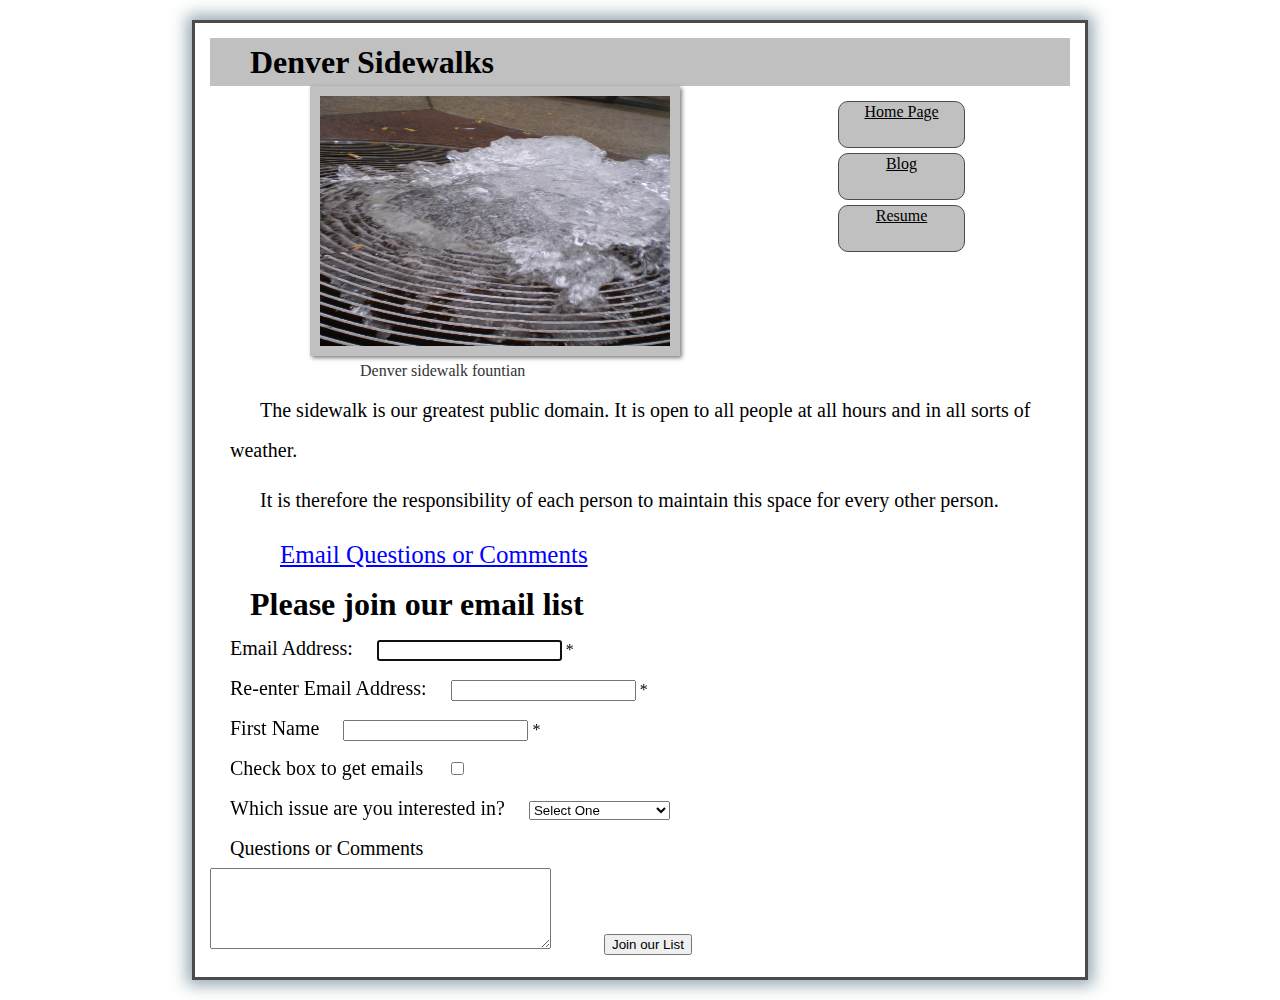
==== index.html @ 54ba9243 "first upload" ====
<!doctype html>
<html lang="en">
<head>
<meta charset="UTF-8">
<meta name="description" content="Denver Sidewalks">
<meta name="keywords" content="sidewalk, path, pedestrian">
<meta name="web designer" content="Eric Erickson">
<title>Index</title>
<link href="css/sidewalkstyle.css" rel="stylesheet">
<script type="text/javascript" src="js/main.js"></script>

</head>

<body>
<h1 class="contact">Denver Sidewalks</h1>

<div class="buttons">
	<a class="contact" href="index.html">Home Page</a>
	<a class="blog" href="blog.html">Blog</a>
	<a class= "resume" href="resume.html">Resume</a>
</div>

<figure>
<img src = "images/contactpic.jpg" class="contact" alt="Denver sidewalk fountian">
<figcaption>Denver sidewalk fountian
</figcaption>
</figure>

<p>The sidewalk is our greatest public domain. It is open to all people at all hours and in all sorts of weather.</p>
<p>It is therefore the responsibility of each person to maintain this space for every other person.</p>

<p><a class= "email" href="mailto:eric.magnus11@gmail.com?Subject=Website%20Inquiry:" target="_top">
Email Questions or Comments</a></p>

<!--Form information below-->
    <section>
        <h1>Please join our email list</h1>
          <form id="email_form" name="email_form" action="join.html" method="get">
	        <label for="email_address1">Email Address:</label>
	        <input type="text" id="email_address1" name="email_address1">
	        <span id="email_address1_error">*</span><br>
	        
	        <label for="email_address2">Re-enter Email Address:</label>
	        <input type="text" id="email_address2" name="email_address2">
	        <span id="email_address2_error">*</span><br>
	        
	        <label for="first_name">First Name</label>
	        <input type="text" id="first_name" name="first_name">
	        <span id="first_name_error">*</span><br>
	        
	        <label for "checkbox" class="label">Check box to get emails</label>
						<input type="checkbox" id="latincheck" name="latincheck">
			<br>			
			<label for="interest" class="label">Which issue are you interested in?</label>
				<select name="interest" id="interest">
					<option value="null">Select One</option>
					<option value="1">Walking around</option>
					<option value="2">Sidewalk Maintence</option>
					<option value="3">Zoning</option>
					<option value="4">Building Code</option>
				</select>
	        <br>
	        <label for="comments"  class="label">Questions or Comments </label>
	        <br>
				<textarea name="comments" cols="40" rows="5" id="comments"></textarea>
	        
	        <label>&nbsp;</label>
	        <input type="button" id="join_list" value="Join our List">
	    </form>
	</section>	
    
<!--<form class="requestform" method="post"> <!--action="form/request.html"-->
<!--	<p>
		<label for="firstname" class="label">First Name</label>
		<input type="text" name="firstname" id="firstname">
	</p>	
	<p>
		<label for="lastname" class="label">Last Name</label>
		<input type="text" name="lastname" id="lastname">
	</p>
	<p>					<label for "checkbox" class="label">Check box to get emails</label>
						<input type="checkbox" id="latincheck" name="latincheck">
</p>	
	<p>
		<label>What is your email address?</label>
		<input type="text" id="emailaddress" name="emailaddress">
		<span id="emailaddress_error">*</span>


		<!--<label for="emailaddress" class="label">What is your email address?</label>
		<input type="text" name="emailaddress" id="emailaddress">
		<span style="color: green" id="emailaddress_error">*</span>

	</p>
	<p>
		<label for="interest" class="label">Which issue are you interested in?</label>
		<select name="interest" id="interest">
			<option value="null">Select One</option>
			<option value="1">Walking around</option>
			<option value="2">Sidewalk Maintence</option>
			<option value="3">Zoning</option>
			<option value="4">Building Code</option>
		</select>
	</p>
		
	<p>
		<label for="comments"  class="label">Questions or Comments </label>
		<textarea name="comments" cols="40" rows="5" id="comments"></textarea>
	</p>
		
	
		<input type="button" id="join_list" value="Request">
		
</form>
-->


</body>
</html>
---- css/sidewalkstyle.css ----
/* reset browser styles */
html, body, div, span, object, iframe, h1, h2, h3, h4, h5, h6, p, blockquote, pre, a, abbr, acronym, address, big, cite, code, del, dfn, em, img, ins, kbd, q, s, samp,small, strike, strong, sub, sup, tt, var, b, u, i, center, dl, dt, dd, ol, ul, li, fieldset, form, label, legend,
table, caption, tbody, tfoot, thead, tr, th, td, article, aside, canvas, details, embed, 
figure, figcaption, footer, header, hgroup, menu, nav, output, ruby, section, summary,
time, mark, audio, video {
	margin: 0;
	padding: 0;
	border: 0;
	font-size: 100%;
	vertical-align: baseline;
}
article, aside, details, figcaption, figure, footer, header, hgroup, menu, nav, section {
	display: block;
}
body {
	line-height: 1.2;
}
ol { 
	padding-left: 1.4em;
	list-style: decimal;
}
ul {
	padding-left: 1.4em;
	list-style: square;
}
table {
	border-collapse: collapse;
	border-spacing: 0;
} 
/* end reset browser styles */
html {
}

body {
font-family: "Times New Roman", Times, serif;;
background-color: #FFFFFF;
border: 3px solid #4B4B4B;
box-shadow: 0 0 15px 5px rgba(44,82,100,.5);
width: 860px;
margin-top: 20px;
margin-left: auto;
margin-right: auto;
margin-bottom: 20px;
padding: 15px;
}
h1 {
font-size: 2em;
text-indent: 25px;
padding: 5px 15px 5px 15px;
}
h2 {
font-size: 1.2em;
text-indent: 25px;
}
img {
padding: 10px;
border: 1px;
width: 350px;
height: 250px;
box-shadow: 2px 2px 4px rgba(0,0,0,.5);
margin-left: 100px;
}
p {
font-size: 1.25em;
text-indent: 30px;
line-height: 200%;
margin-left: 20px;
margin-right: 20px;
margin-top: 10px;
}
p a {
border: none;
color: #0000FF;
display: inline;
}
a {
text-align: center;
height: 50px;
width: 125px;
display: block;
border-radius: 10px;
border: 1px solid #4B4B4B;
margin: 5px;
color: #000000;
}
label {
font-size: 1.25em;
text-indent: 30px;
line-height: 200%;
margin-left: 20px;
margin-right: 20px;
margin-top: 10px;	
}
.buttons a {
text-align: center;
height: 45px;
width: 125px;
display: block;
border-radius: 10px;
border: 1px solid #4B4B4B;
margin: 5px;
color: #000000;
-webkit-transition: -webkit-transform .3s, background-color 1s ease-in .3s;
-moz-transition: -moz-transform .3s, background-color 1s ease-in .3s;
-o-transition: -o-transform .3s, background-color 1s ease-in .3s;
-ms-transition: -ms-transform .3s, background-color 1s ease-in .3s;
transition: transform .3s, background-color 1s ease-in .3s;
}
.buttons {
float: right;
margin: 10px;
margin-right: 100px;
}
.blog {
background-color: #C0C0C0;
}
.contact {
background-color: #C0C0C0;	
}
/*.about {
background-color: ##707070;	
}*/
.resume {  
background-color: #C0C0C0;	
}
.email {
width: 400px;
border: none;
margin-left: 20px;
font-size: 1.25em;
text-indent: 10px;
line-height: 200%;
margin-left: 20px;
margin-right: 20px;
margin-top: 10px;
}
	
ul {margin-left: 20px;
margin-right: 20px;
margin-top: 20px;
margin-bottom: 20px;
font-size: 1.25em;
}
li a {
font-size: 1.25em;
border: none;
}
figcaption {
color: #333;
text-align: left;
border: 1px #666;
margin-left: 150px;
}
a:visited {
color: #000000;
}
a:hover {
background-color: #FDF8AB;
border-bottom-color: #6E97BF;
-webkit-transform: scale(1.2);
-moz-transform: scale(1.2);
-o-transform: scale(1.2);
-ms-transform: scale(1.2);
transform: scale(1.2);
}
.requestform .label{
display: inline-block;
width: 300px;
vertical-align: top;
text-align: right;
margin-right: 10px;
}
.requestform input[type="submit"] {
margin-left: 250px;
padding: 10px 25px;
font-size: 1em; 
}
.requestform input[type="text"], .requestform textarea {
	border-radius: 5px;
	width: 400px;
	padding: 5px;
}
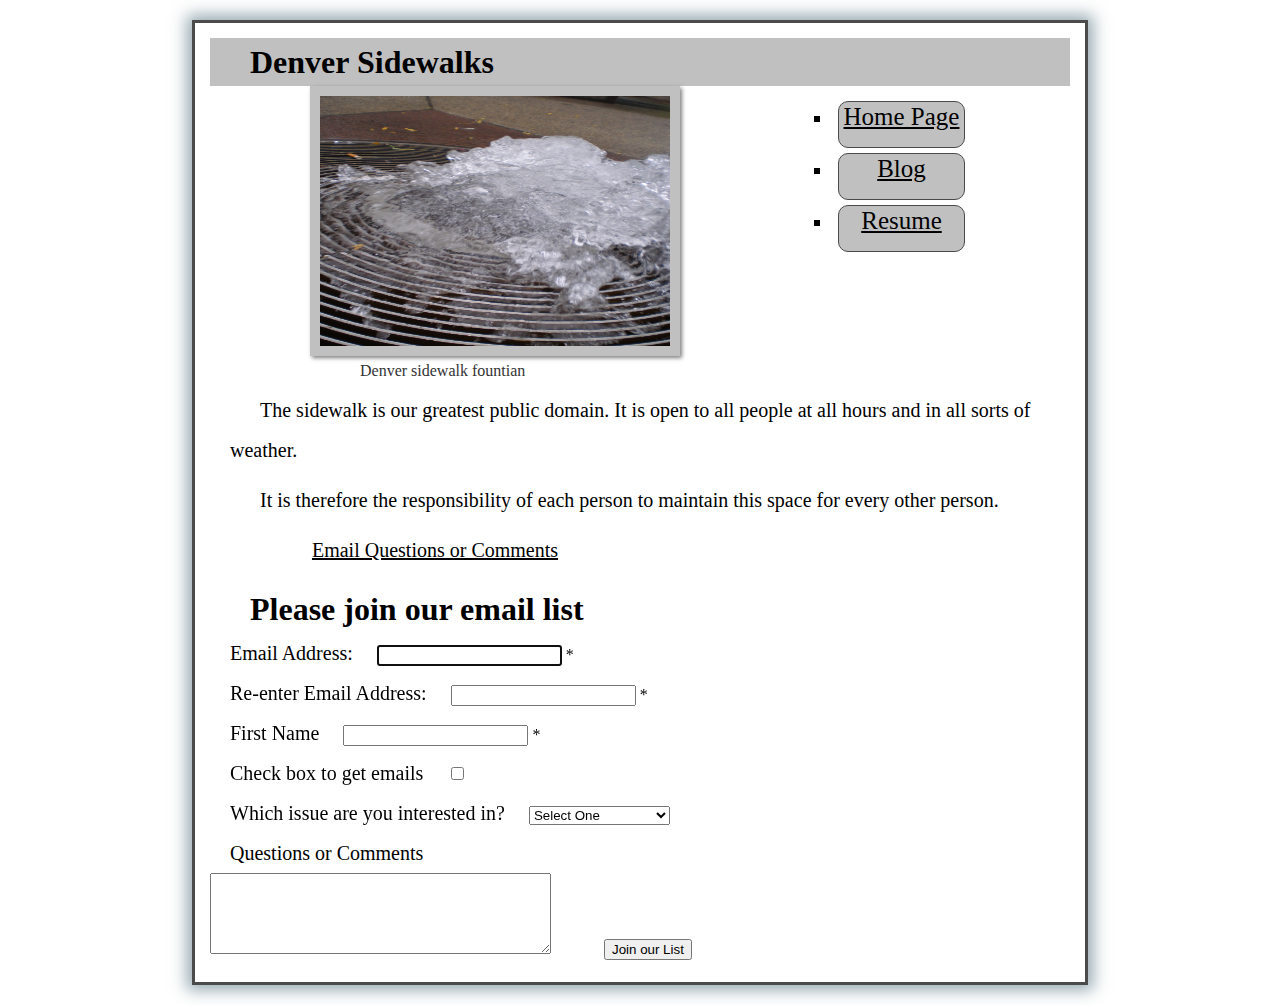
==== commit 6b151483: "Few changes" ====
--- a/index.html
+++ b/index.html
@@ -1,73 +1,67 @@
 <!doctype html>
 <html lang="en">
-<head>
-<meta charset="UTF-8">
-<meta name="description" content="Denver Sidewalks">
-<meta name="keywords" content="sidewalk, path, pedestrian">
-<meta name="web designer" content="Eric Erickson">
-<title>Index</title>
-<link href="css/sidewalkstyle.css" rel="stylesheet">
-<script type="text/javascript" src="js/main.js"></script>
+	<head>
+		<meta charset="UTF-8">
+		<meta name="description" content="Denver Sidewalks">
+		<meta name="keywords" content="sidewalk, path, pedestrian">
+		<meta name="web designer" content="Eric Erickson">
+		<title>Denver Sidewalks</title>
+		<link href="css/sidewalkstyle.css" rel="stylesheet">
+		<script type="text/javascript" src="js/main.js"></script>
+	</head>
+	<body>
+		<h1 class="contact">Denver Sidewalks</h1>
+		<ul class="buttons">
+			<li><a class="contact" href="index.html">Home Page</a></li>
+			<li><a class="blog" href="blog.html">Blog</a></li>
+			<li><a class= "resume" href="resume.html">Resume</a></li>
+		</ul>
+		<figure>
+			<img src = "images/contactpic.jpg" class="contact" alt="Denver sidewalk fountian">
+			<figcaption>Denver sidewalk fountian</figcaption>
+		</figure>
+		<p>The sidewalk is our greatest public domain. It is open to all people at all hours and in all sorts of weather.</p>
+		<p>It is therefore the responsibility of each person to maintain this space for every other person.</p>
+		<a class= "email" href="mailto:eric.magnus11@gmail.com?Subject=Website%20Inquiry:" target="_top">
+			Email Questions or Comments
+		</a>
 
-</head>
-
-<body>
-<h1 class="contact">Denver Sidewalks</h1>
-
-<div class="buttons">
-	<a class="contact" href="index.html">Home Page</a>
-	<a class="blog" href="blog.html">Blog</a>
-	<a class= "resume" href="resume.html">Resume</a>
-</div>
-
-<figure>
-<img src = "images/contactpic.jpg" class="contact" alt="Denver sidewalk fountian">
-<figcaption>Denver sidewalk fountian
-</figcaption>
-</figure>
-
-<p>The sidewalk is our greatest public domain. It is open to all people at all hours and in all sorts of weather.</p>
-<p>It is therefore the responsibility of each person to maintain this space for every other person.</p>
-
-<p><a class= "email" href="mailto:eric.magnus11@gmail.com?Subject=Website%20Inquiry:" target="_top">
-Email Questions or Comments</a></p>
-
-<!--Form information below-->
-    <section>
-        <h1>Please join our email list</h1>
-          <form id="email_form" name="email_form" action="join.html" method="get">
-	        <label for="email_address1">Email Address:</label>
-	        <input type="text" id="email_address1" name="email_address1">
-	        <span id="email_address1_error">*</span><br>
-	        
-	        <label for="email_address2">Re-enter Email Address:</label>
-	        <input type="text" id="email_address2" name="email_address2">
-	        <span id="email_address2_error">*</span><br>
-	        
-	        <label for="first_name">First Name</label>
-	        <input type="text" id="first_name" name="first_name">
-	        <span id="first_name_error">*</span><br>
-	        
-	        <label for "checkbox" class="label">Check box to get emails</label>
-						<input type="checkbox" id="latincheck" name="latincheck">
-			<br>			
-			<label for="interest" class="label">Which issue are you interested in?</label>
-				<select name="interest" id="interest">
-					<option value="null">Select One</option>
-					<option value="1">Walking around</option>
-					<option value="2">Sidewalk Maintence</option>
-					<option value="3">Zoning</option>
-					<option value="4">Building Code</option>
-				</select>
-	        <br>
-	        <label for="comments"  class="label">Questions or Comments </label>
-	        <br>
-				<textarea name="comments" cols="40" rows="5" id="comments"></textarea>
-	        
-	        <label>&nbsp;</label>
-	        <input type="button" id="join_list" value="Join our List">
-	    </form>
-	</section>	
+	<!--Form information below-->
+	    <section>
+	        <h1>Please join our email list</h1>
+		  <form id="email_form" name="email_form" action="join.html" method="get">
+		        <label for="email_address1">Email Address:</label>
+		        <input type="text" id="email_address1" name="email_address1">
+		        <span id="email_address1_error">*</span><br>
+		        
+		        <label for="email_address2">Re-enter Email Address:</label>
+		        <input type="text" id="email_address2" name="email_address2">
+		        <span id="email_address2_error">*</span><br>
+		        
+		        <label for="first_name">First Name</label>
+		        <input type="text" id="first_name" name="first_name">
+		        <span id="first_name_error">*</span><br>
+		        
+		        <label for "checkbox" class="label">Check box to get emails</label>
+			<input type="checkbox" id="latincheck" name="latincheck">
+				<br>			
+				<label for="interest" class="label">Which issue are you interested in?</label>
+					<select name="interest" id="interest">
+						<option value="null">Select One</option>
+						<option value="1">Walking around</option>
+						<option value="2">Sidewalk Maintence</option>
+						<option value="3">Zoning</option>
+						<option value="4">Building Code</option>
+					</select>
+		        <br>
+		        <label for="comments"  class="label">Questions or Comments </label>
+		        <br>
+					<textarea name="comments" cols="40" rows="5" id="comments"></textarea>
+		        
+		        <label>&nbsp;</label>
+		        <input type="button" id="join_list" value="Join our List">
+		    </form>
+		</section>	
     
 <!--<form class="requestform" method="post"> <!--action="form/request.html"-->
 <!--	<p>
@@ -113,7 +107,5 @@
 		
 </form>
 -->
-
-
-</body>
+	</body>
 </html>
